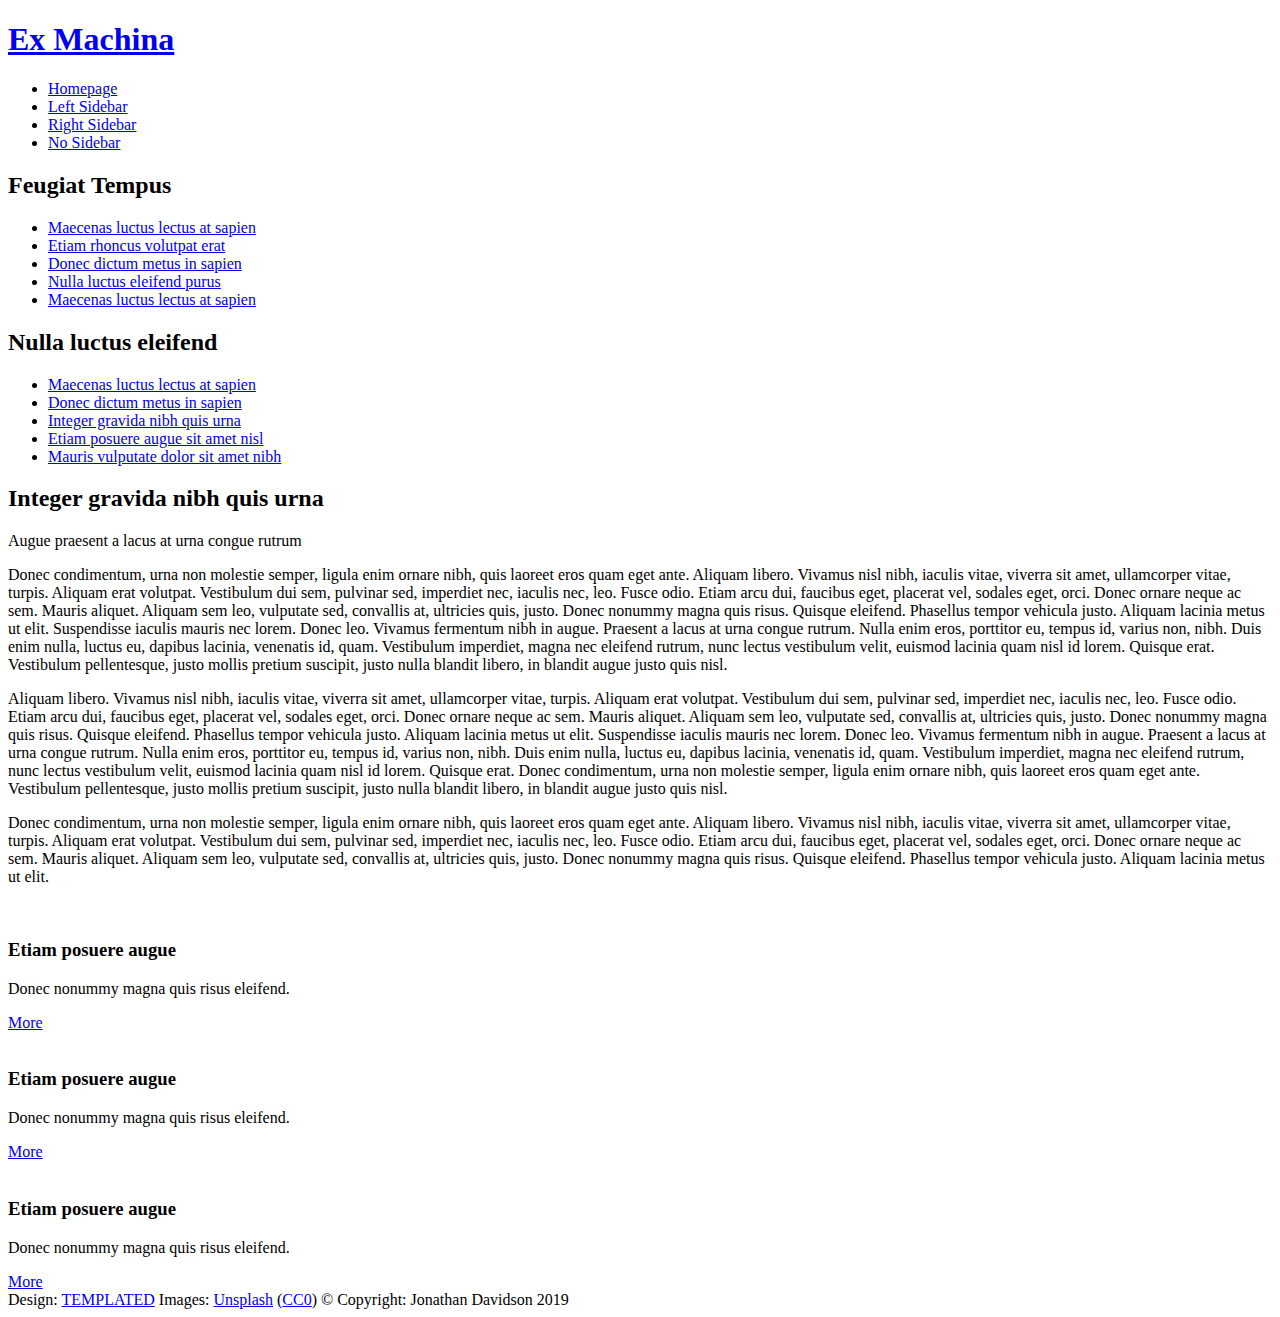
==== pacman.html @ be7e5ad2 "Adds Pacman page" ====
<!DOCTYPE HTML>
<!--
	Ex Machina by TEMPLATED
    templated.co @templatedco
    Released for free under the Creative Commons Attribution 3.0 license (templated.co/license)
-->
<html>
	<head>
		<title>Ex Machina by TEMPLATED</title>
		<meta http-equiv="content-type" content="text/html; charset=utf-8" />
		<meta name="description" content="" />
		<meta name="keywords" content="" />
		<link href='http://fonts.googleapis.com/css?family=Roboto+Condensed:700italic,400,300,700' rel='stylesheet' type='text/css'>
		<!--[if lte IE 8]><script src="js/html5shiv.js"></script><![endif]-->
		<script src="http://ajax.googleapis.com/ajax/libs/jquery/1.11.0/jquery.min.js"></script>
		<script src="js/skel.min.js"></script>
		<script src="js/skel-panels.min.js"></script>
		<script src="js/init.js"></script>
		<noscript>
			<link rel="stylesheet" href="css/skel-noscript.css" />
			<link rel="stylesheet" href="css/style.css" />
			<link rel="stylesheet" href="css/style-desktop.css" />
		</noscript>
		<!--[if lte IE 8]><link rel="stylesheet" href="css/ie/v8.css" /><![endif]-->
		<!--[if lte IE 9]><link rel="stylesheet" href="css/ie/v9.css" /><![endif]-->
	</head>
	<body class="left-sidebar">

	<!-- Header -->
		<div id="header">
			<div class="container">
					
				<!-- Logo -->
					<div id="logo">
						<h1><a href="#">Ex Machina</a></h1>
					</div>
				
				<!-- Nav -->
					<nav id="nav">
						<ul>
							<li><a href="index.html">Homepage</a></li>
							<li class="active"><a href="left-sidebar.html">Left Sidebar</a></li>
							<li><a href="right-sidebar.html">Right Sidebar</a></li>
							<li><a href="no-sidebar.html">No Sidebar</a></li>
						</ul>
					</nav>

			</div>
		</div>
	<!-- Header -->
		
	<!-- Banner -->
		<div id="banner">
			<div class="container">
			</div>
		</div>
	<!-- /Banner -->

	<!-- Main -->
		<div id="page">
				
			<!-- Main -->
			<div id="main" class="container">
				<div class="row">

					<div class="3u">
						<section class="sidebar">
							<header>
								<h2>Feugiat Tempus</h2>
							</header>
							<ul class="style1">
								<li><a href="#">Maecenas luctus lectus at sapien</a></li>
								<li><a href="#">Etiam rhoncus volutpat erat</a></li>
								<li><a href="#">Donec dictum metus in sapien</a></li>
								<li><a href="#">Nulla luctus eleifend purus</a></li>
								<li><a href="#">Maecenas luctus lectus at sapien</a></li>
							</ul>
						</section>
						<section class="sidebar">
							<header>
								<h2>Nulla luctus eleifend</h2>
							</header>
							<ul class="style1">
								<li><a href="#">Maecenas luctus lectus at sapien</a></li>
								<li><a href="#">Donec dictum metus in sapien</a></li>
								<li><a href="#">Integer gravida nibh quis urna</a></li>
								<li><a href="#">Etiam posuere augue sit amet nisl</a></li>
								<li><a href="#">Mauris vulputate dolor sit amet nibh</a></li>
							</ul>
						</section>
					</div>
				
					<div class="9u skel-cell-important">
						<section>
							<header>
								<h2>Integer gravida nibh quis urna</h2>
								<span class="byline">Augue praesent a lacus at urna congue rutrum</span>
							</header>
							<p>Donec condimentum, urna non molestie semper, ligula enim ornare nibh, quis laoreet eros quam eget ante. Aliquam libero. Vivamus nisl nibh, iaculis vitae, viverra sit amet, ullamcorper vitae, turpis. Aliquam erat volutpat. Vestibulum dui sem, pulvinar sed, imperdiet nec, iaculis nec, leo. Fusce odio. Etiam arcu dui, faucibus eget, placerat vel, sodales eget, orci. Donec ornare neque ac sem. Mauris aliquet. Aliquam sem leo, vulputate sed, convallis at, ultricies quis, justo. Donec nonummy magna quis risus. Quisque eleifend. Phasellus tempor vehicula justo. Aliquam lacinia metus ut elit. Suspendisse iaculis mauris nec lorem. Donec leo. Vivamus fermentum nibh in augue. Praesent a lacus at urna congue rutrum. Nulla enim eros, porttitor eu, tempus id, varius non, nibh. Duis enim nulla, luctus eu, dapibus lacinia, venenatis id, quam. Vestibulum imperdiet, magna nec eleifend rutrum, nunc lectus vestibulum velit, euismod lacinia quam nisl id lorem. Quisque erat. Vestibulum pellentesque, justo mollis pretium suscipit, justo nulla blandit libero, in blandit augue justo quis nisl.</p>
							<p>Aliquam libero. Vivamus nisl nibh, iaculis vitae, viverra sit amet, ullamcorper vitae, turpis. Aliquam erat volutpat. Vestibulum dui sem, pulvinar sed, imperdiet nec, iaculis nec, leo. Fusce odio. Etiam arcu dui, faucibus eget, placerat vel, sodales eget, orci. Donec ornare neque ac sem. Mauris aliquet. Aliquam sem leo, vulputate sed, convallis at, ultricies quis, justo. Donec nonummy magna quis risus. Quisque eleifend. Phasellus tempor vehicula justo. Aliquam lacinia metus ut elit. Suspendisse iaculis mauris nec lorem. Donec leo. Vivamus fermentum nibh in augue. Praesent a lacus at urna congue rutrum. Nulla enim eros, porttitor eu, tempus id, varius non, nibh. Duis enim nulla, luctus eu, dapibus lacinia, venenatis id, quam. Vestibulum imperdiet, magna nec eleifend rutrum, nunc lectus vestibulum velit, euismod lacinia quam nisl id lorem. Quisque erat. Donec condimentum, urna non molestie semper, ligula enim ornare nibh, quis laoreet eros quam eget ante. Vestibulum pellentesque, justo mollis pretium suscipit, justo nulla blandit libero, in blandit augue justo quis nisl.</p>
							<p>Donec condimentum, urna non molestie semper, ligula enim ornare nibh, quis laoreet eros quam eget ante. Aliquam libero. Vivamus nisl nibh, iaculis vitae, viverra sit amet, ullamcorper vitae, turpis. Aliquam erat volutpat. Vestibulum dui sem, pulvinar sed, imperdiet nec, iaculis nec, leo. Fusce odio. Etiam arcu dui, faucibus eget, placerat vel, sodales eget, orci. Donec ornare neque ac sem. Mauris aliquet. Aliquam sem leo, vulputate sed, convallis at, ultricies quis, justo. Donec nonummy magna quis risus. Quisque eleifend. Phasellus tempor vehicula justo. Aliquam lacinia metus ut elit.</p>
						</section>
					</div>
					
				</div>
			</div>
			<!-- Main -->

		</div>
	<!-- /Main -->

	<!-- Featured -->
		<div id="featured">
			<div class="container">
				<div class="row">
					<section class="4u">
						<div class="box">
							<a href="#" class="image left"><img src="images/pics04.jpg" alt=""></a>
							<h3>Etiam posuere augue</h3>
							<p>Donec nonummy magna quis risus eleifend. </p>
							<a href="#" class="button">More</a>
						</div>
					</section>
					<section class="4u">
						<div class="box">
							<a href="#" class="image left"><img src="images/pics05.jpg" alt=""></a>
							<h3>Etiam posuere augue</h3>
							<p>Donec nonummy magna quis risus eleifend. </p>
							<a href="#" class="button">More</a>
						</div>
					</section>
					<section class="4u">
						<div class="box">
							<a href="#" class="image left"><img src="images/pics06.jpg" alt=""></a>
							<h3>Etiam posuere augue</h3>
							<p>Donec nonummy magna quis risus eleifend. </p>
							<a href="#" class="button">More</a>
						</div>
					</section>
				</div>
				<div class="divider"></div>
			</div>
		</div>
	<!-- /Featured -->
		
	<!-- Copyright -->
		<div id="copyright" class="container">
			Design: <a href="http://templated.co">TEMPLATED</a> Images: <a href="http://unsplash.com">Unsplash</a> (<a href="http://unsplash.com/cc0">CC0</a>) © Copyright: Jonathan Davidson 2019
		</div>


	</body>
</html>
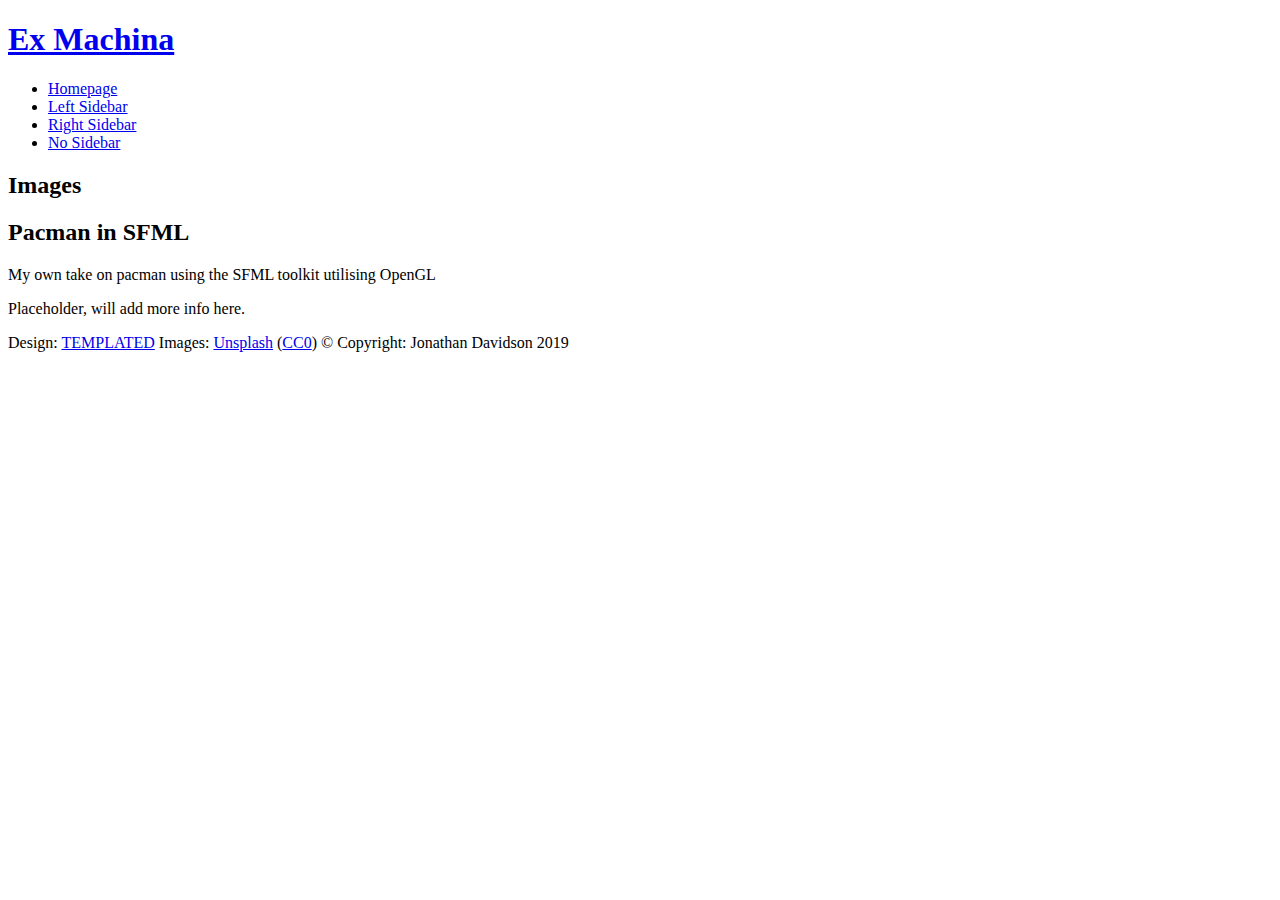
==== commit 7845ca93: "Update pacman.html" ====
--- a/pacman.html
+++ b/pacman.html
@@ -63,42 +63,22 @@
 			<div id="main" class="container">
 				<div class="row">
 
-					<div class="3u">
+					<div class="6u">
 						<section class="sidebar">
 							<header>
-								<h2>Feugiat Tempus</h2>
+								<h2>Images</h2>
 							</header>
-							<ul class="style1">
-								<li><a href="#">Maecenas luctus lectus at sapien</a></li>
-								<li><a href="#">Etiam rhoncus volutpat erat</a></li>
-								<li><a href="#">Donec dictum metus in sapien</a></li>
-								<li><a href="#">Nulla luctus eleifend purus</a></li>
-								<li><a href="#">Maecenas luctus lectus at sapien</a></li>
-							</ul>
-						</section>
-						<section class="sidebar">
-							<header>
-								<h2>Nulla luctus eleifend</h2>
-							</header>
-							<ul class="style1">
-								<li><a href="#">Maecenas luctus lectus at sapien</a></li>
-								<li><a href="#">Donec dictum metus in sapien</a></li>
-								<li><a href="#">Integer gravida nibh quis urna</a></li>
-								<li><a href="#">Etiam posuere augue sit amet nisl</a></li>
-								<li><a href="#">Mauris vulputate dolor sit amet nibh</a></li>
-							</ul>
+							
 						</section>
 					</div>
 				
-					<div class="9u skel-cell-important">
+					<div class="6u skel-cell-important">
 						<section>
 							<header>
-								<h2>Integer gravida nibh quis urna</h2>
-								<span class="byline">Augue praesent a lacus at urna congue rutrum</span>
+								<h2>Pacman in SFML</h2>
+								<span class="byline">My own take on pacman using the SFML toolkit utilising OpenGL</span>
 							</header>
-							<p>Donec condimentum, urna non molestie semper, ligula enim ornare nibh, quis laoreet eros quam eget ante. Aliquam libero. Vivamus nisl nibh, iaculis vitae, viverra sit amet, ullamcorper vitae, turpis. Aliquam erat volutpat. Vestibulum dui sem, pulvinar sed, imperdiet nec, iaculis nec, leo. Fusce odio. Etiam arcu dui, faucibus eget, placerat vel, sodales eget, orci. Donec ornare neque ac sem. Mauris aliquet. Aliquam sem leo, vulputate sed, convallis at, ultricies quis, justo. Donec nonummy magna quis risus. Quisque eleifend. Phasellus tempor vehicula justo. Aliquam lacinia metus ut elit. Suspendisse iaculis mauris nec lorem. Donec leo. Vivamus fermentum nibh in augue. Praesent a lacus at urna congue rutrum. Nulla enim eros, porttitor eu, tempus id, varius non, nibh. Duis enim nulla, luctus eu, dapibus lacinia, venenatis id, quam. Vestibulum imperdiet, magna nec eleifend rutrum, nunc lectus vestibulum velit, euismod lacinia quam nisl id lorem. Quisque erat. Vestibulum pellentesque, justo mollis pretium suscipit, justo nulla blandit libero, in blandit augue justo quis nisl.</p>
-							<p>Aliquam libero. Vivamus nisl nibh, iaculis vitae, viverra sit amet, ullamcorper vitae, turpis. Aliquam erat volutpat. Vestibulum dui sem, pulvinar sed, imperdiet nec, iaculis nec, leo. Fusce odio. Etiam arcu dui, faucibus eget, placerat vel, sodales eget, orci. Donec ornare neque ac sem. Mauris aliquet. Aliquam sem leo, vulputate sed, convallis at, ultricies quis, justo. Donec nonummy magna quis risus. Quisque eleifend. Phasellus tempor vehicula justo. Aliquam lacinia metus ut elit. Suspendisse iaculis mauris nec lorem. Donec leo. Vivamus fermentum nibh in augue. Praesent a lacus at urna congue rutrum. Nulla enim eros, porttitor eu, tempus id, varius non, nibh. Duis enim nulla, luctus eu, dapibus lacinia, venenatis id, quam. Vestibulum imperdiet, magna nec eleifend rutrum, nunc lectus vestibulum velit, euismod lacinia quam nisl id lorem. Quisque erat. Donec condimentum, urna non molestie semper, ligula enim ornare nibh, quis laoreet eros quam eget ante. Vestibulum pellentesque, justo mollis pretium suscipit, justo nulla blandit libero, in blandit augue justo quis nisl.</p>
-							<p>Donec condimentum, urna non molestie semper, ligula enim ornare nibh, quis laoreet eros quam eget ante. Aliquam libero. Vivamus nisl nibh, iaculis vitae, viverra sit amet, ullamcorper vitae, turpis. Aliquam erat volutpat. Vestibulum dui sem, pulvinar sed, imperdiet nec, iaculis nec, leo. Fusce odio. Etiam arcu dui, faucibus eget, placerat vel, sodales eget, orci. Donec ornare neque ac sem. Mauris aliquet. Aliquam sem leo, vulputate sed, convallis at, ultricies quis, justo. Donec nonummy magna quis risus. Quisque eleifend. Phasellus tempor vehicula justo. Aliquam lacinia metus ut elit.</p>
+							<p>Placeholder, will add more info here.</p>
 						</section>
 					</div>
 					
@@ -108,40 +88,6 @@
 
 		</div>
 	<!-- /Main -->
-
-	<!-- Featured -->
-		<div id="featured">
-			<div class="container">
-				<div class="row">
-					<section class="4u">
-						<div class="box">
-							<a href="#" class="image left"><img src="images/pics04.jpg" alt=""></a>
-							<h3>Etiam posuere augue</h3>
-							<p>Donec nonummy magna quis risus eleifend. </p>
-							<a href="#" class="button">More</a>
-						</div>
-					</section>
-					<section class="4u">
-						<div class="box">
-							<a href="#" class="image left"><img src="images/pics05.jpg" alt=""></a>
-							<h3>Etiam posuere augue</h3>
-							<p>Donec nonummy magna quis risus eleifend. </p>
-							<a href="#" class="button">More</a>
-						</div>
-					</section>
-					<section class="4u">
-						<div class="box">
-							<a href="#" class="image left"><img src="images/pics06.jpg" alt=""></a>
-							<h3>Etiam posuere augue</h3>
-							<p>Donec nonummy magna quis risus eleifend. </p>
-							<a href="#" class="button">More</a>
-						</div>
-					</section>
-				</div>
-				<div class="divider"></div>
-			</div>
-		</div>
-	<!-- /Featured -->
 		
 	<!-- Copyright -->
 		<div id="copyright" class="container">
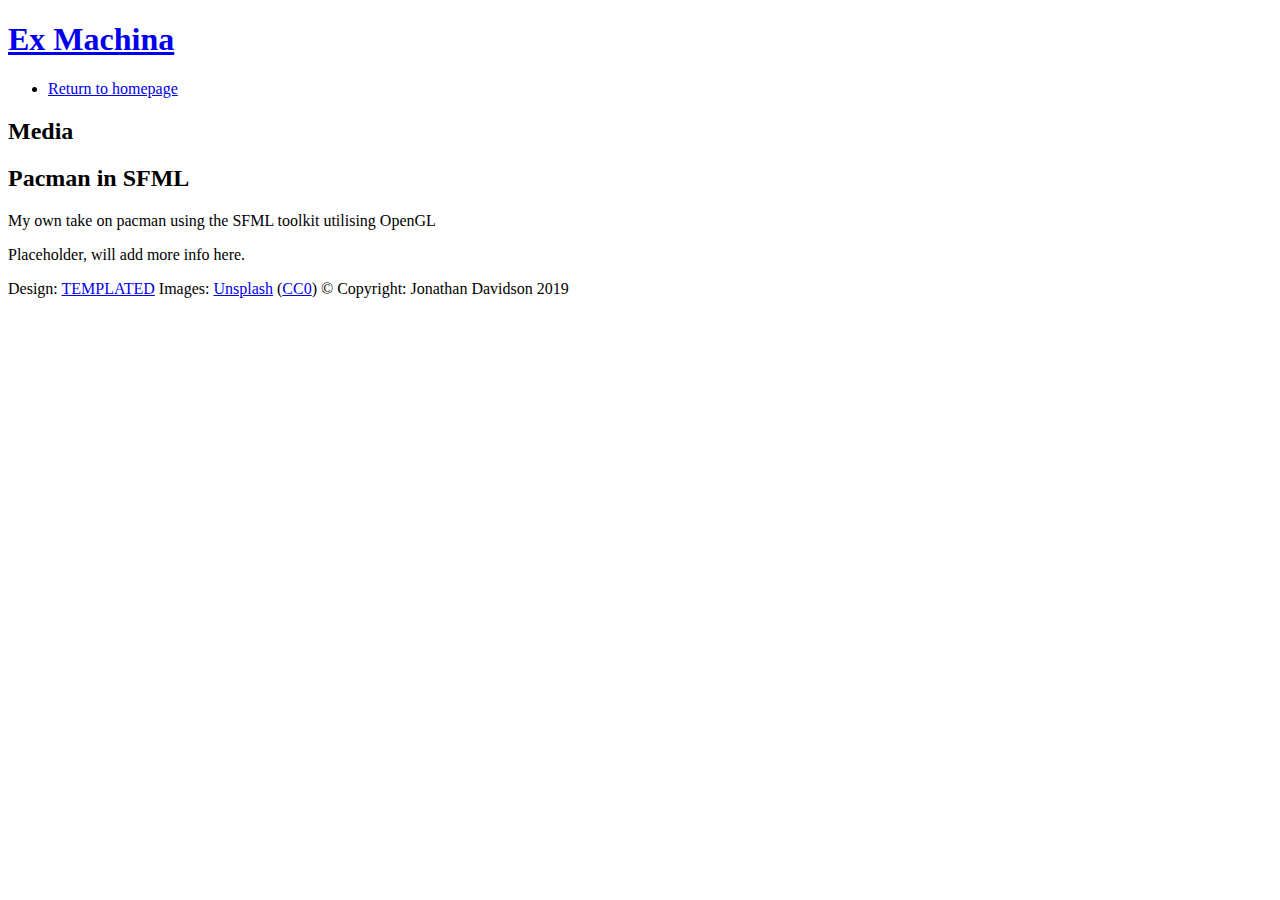
==== commit b0e168dc: "Update pacman.html" ====
--- a/pacman.html
+++ b/pacman.html
@@ -38,10 +38,7 @@
 				<!-- Nav -->
 					<nav id="nav">
 						<ul>
-							<li><a href="index.html">Homepage</a></li>
-							<li class="active"><a href="left-sidebar.html">Left Sidebar</a></li>
-							<li><a href="right-sidebar.html">Right Sidebar</a></li>
-							<li><a href="no-sidebar.html">No Sidebar</a></li>
+							<li class="active"><a href="index.html">Return to homepage</a></li>
 						</ul>
 					</nav>
 
@@ -66,7 +63,7 @@
 					<div class="6u">
 						<section class="sidebar">
 							<header>
-								<h2>Images</h2>
+								<h2>Media</h2>
 							</header>
 							
 						</section>
